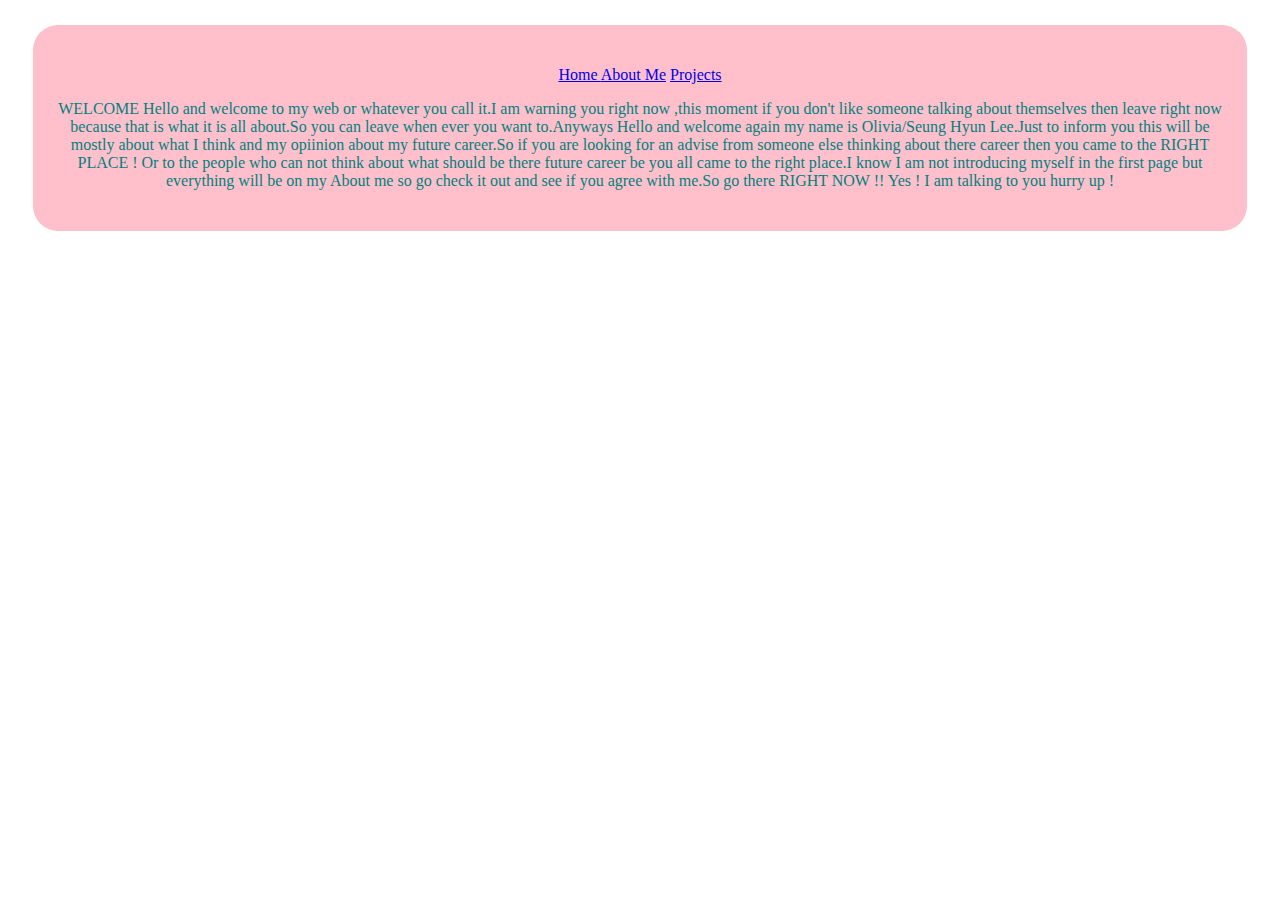
==== index.html @ 89bbc6d0 "flashcard app" ====
<html>
  <head>
    <title>HELP ME !!! I need your help!!</title>
     <link rel="stylesheet" type="text/css" href="mystyle.css">
  </head>
  <body>
    <div id="container" style>
   <p id="nav">
     <a href="index.html"> Home </a>
     <a href="aboutme.html">About Me</a>     
       
     <a href="projects.html">Projects</a>
   </p>  
    <p>
      WELCOME 
      Hello and welcome to my web or whatever you call it.I am warning you right now ,this moment if you don't like someone talking about themselves then leave right now because that is what it is all about.So you can leave when ever you want to.Anyways Hello and welcome again my name is Olivia/Seung Hyun Lee.Just to inform you this will be mostly about what I think and my opiinion about my future career.So if you are looking for an advise from someone else thinking about there career then you came to the RIGHT PLACE ! Or to the people who can not think about what should be there future career be you all came to the right place.I know I am not introducing myself in the first page but everything will be on my About me so go check it out and see if you agree with me.So go there RIGHT NOW !! Yes ! I am talking to you hurry up !

    </p>
    
     
    </div>

  </body>
</html>
---- mystyle.css ----
body{
  text-align:center;
}

#container{
  background-color:pink;color:teal;
  margin:25px;padding:25px;border-radius:25px;  
}
  
  #flashcard input[type=button]{
    background-color:pink;
      padding:20px;
     font-size:15px;
   
}
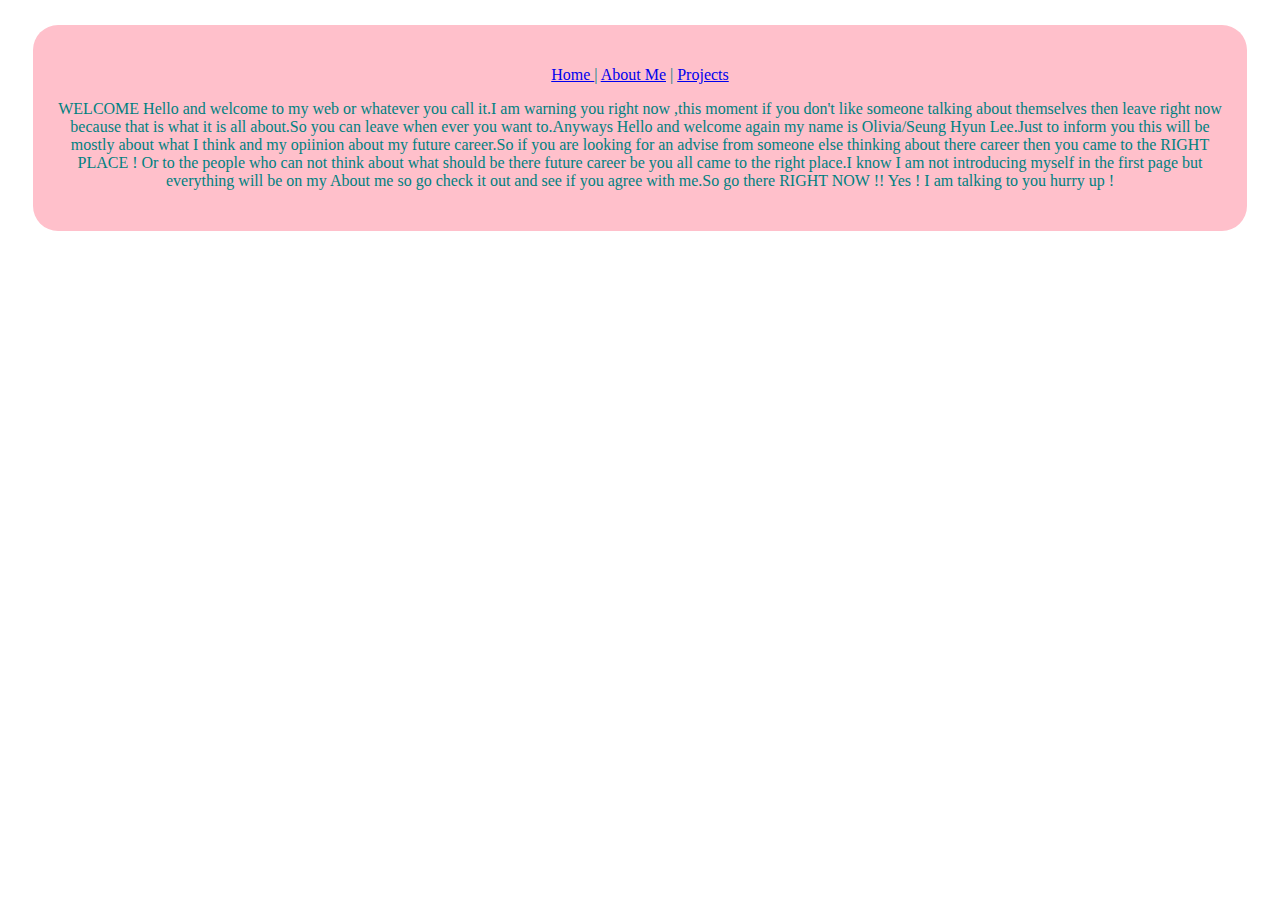
==== commit 2080c7e2: "add ." ====
--- a/index.html
+++ b/index.html
@@ -6,9 +6,8 @@
   <body>
     <div id="container" style>
    <p id="nav">
-     <a href="index.html"> Home </a>
-     <a href="aboutme.html">About Me</a>     
-       
+     <a href="index.html"> Home </a> |
+     <a href="aboutme.html">About Me</a> |       
      <a href="projects.html">Projects</a>
    </p>  
     <p>
--- a/mystyle.css
+++ b/mystyle.css
@@ -13,3 +13,12 @@
      font-size:15px;
    
 }
+
+
+#gallery input[type=button]{
+    background-color:pink;
+    font-weight:bolder
+    padding:20px;
+    margin:4px;
+    font-size:15px;
+}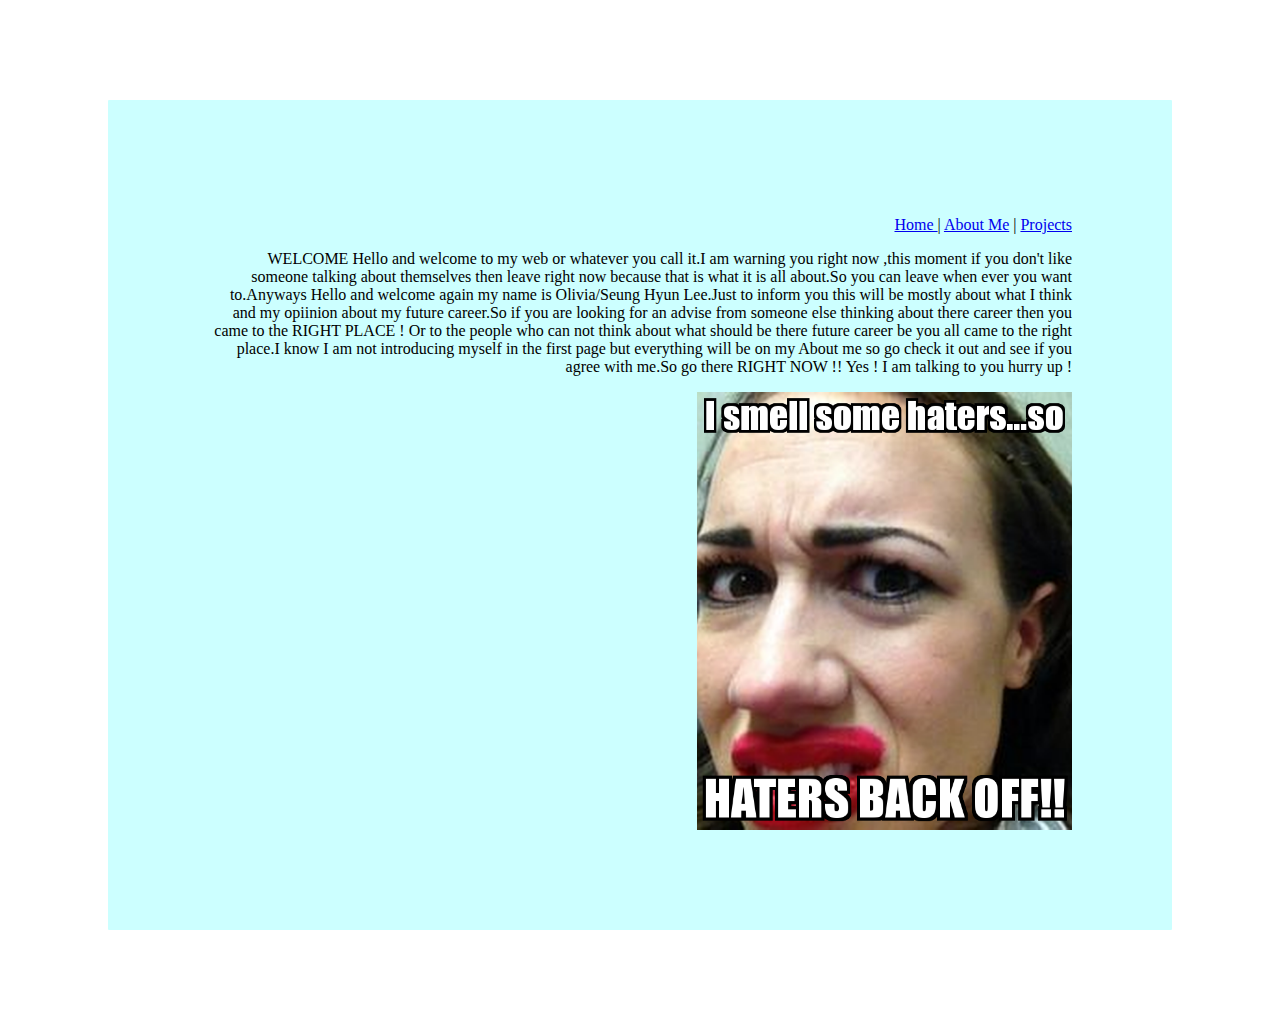
==== commit 174f6b9e: "add index.html" ====
--- a/index.html
+++ b/index.html
@@ -11,12 +11,13 @@
      <a href="projects.html">Projects</a>
    </p>  
     <p>
+      
       WELCOME 
       Hello and welcome to my web or whatever you call it.I am warning you right now ,this moment if you don't like someone talking about themselves then leave right now because that is what it is all about.So you can leave when ever you want to.Anyways Hello and welcome again my name is Olivia/Seung Hyun Lee.Just to inform you this will be mostly about what I think and my opiinion about my future career.So if you are looking for an advise from someone else thinking about there career then you came to the RIGHT PLACE ! Or to the people who can not think about what should be there future career be you all came to the right place.I know I am not introducing myself in the first page but everything will be on my About me so go check it out and see if you agree with me.So go there RIGHT NOW !! Yes ! I am talking to you hurry up !
 
     </p>
     
-     
+     <img src="HATERS.PNG" style="width:375px" />
     </div>
 
   </body>
--- a/mystyle.css
+++ b/mystyle.css
@@ -1,16 +1,16 @@
 body{
-  text-align:center;
+  text-align:right;
 }
 
 #container{
-  background-color:pink;color:teal;
-  margin:25px;padding:25px;border-radius:25px;  
+  background-color:#ccffff;color:  background-color:#ccffff;color:;
+  margin:100px;padding:100px;border-radius:1px;  
 }
   
   #flashcard input[type=button]{
     background-color:pink;
-      padding:20px;
-     font-size:15px;
+      padding:25px;
+     font-size:59px;
    
 }
 
@@ -21,4 +21,22 @@
     padding:20px;
     margin:4px;
     font-size:15px;
+}
+.box{
+  border-style:solid;
+  float:right;
+  text-align:center;
+  line-height:100px;
+  vertical-align:middle;
+  height:99px;
+  width:99px;
+  background-color:white;
+  
+}
+
+#board{
+  margin-left:auto;
+  margin-right:auto;
+  width:350px;
+  height:350px;
 }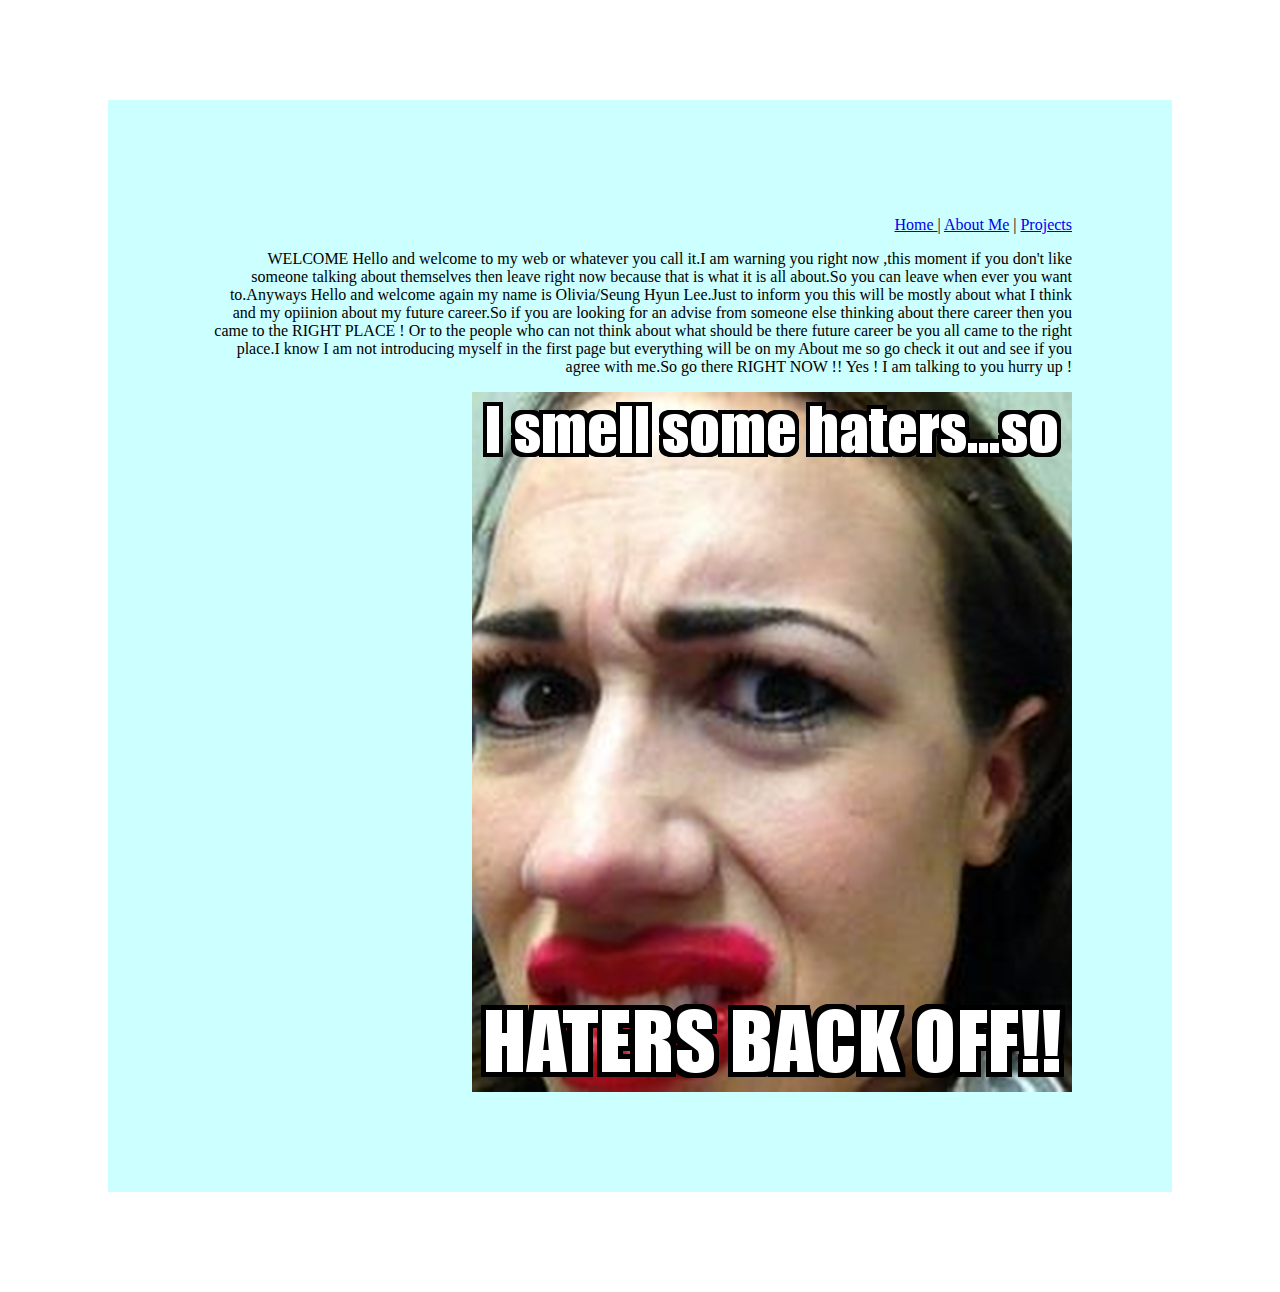
==== commit 2d7fecc5: "add Gallery.js" ====
--- a/index.html
+++ b/index.html
@@ -17,7 +17,7 @@
 
     </p>
     
-     <img src="HATERS.PNG" style="width:375px" />
+     <img src="HATERS.PNG" style="width:375px float:right" />
     </div>
 
   </body>
--- a/mystyle.css
+++ b/mystyle.css
@@ -36,7 +36,6 @@
 
 #board{
   margin-left:auto;
-  margin-right:auto;
   width:350px;
   height:350px;
 }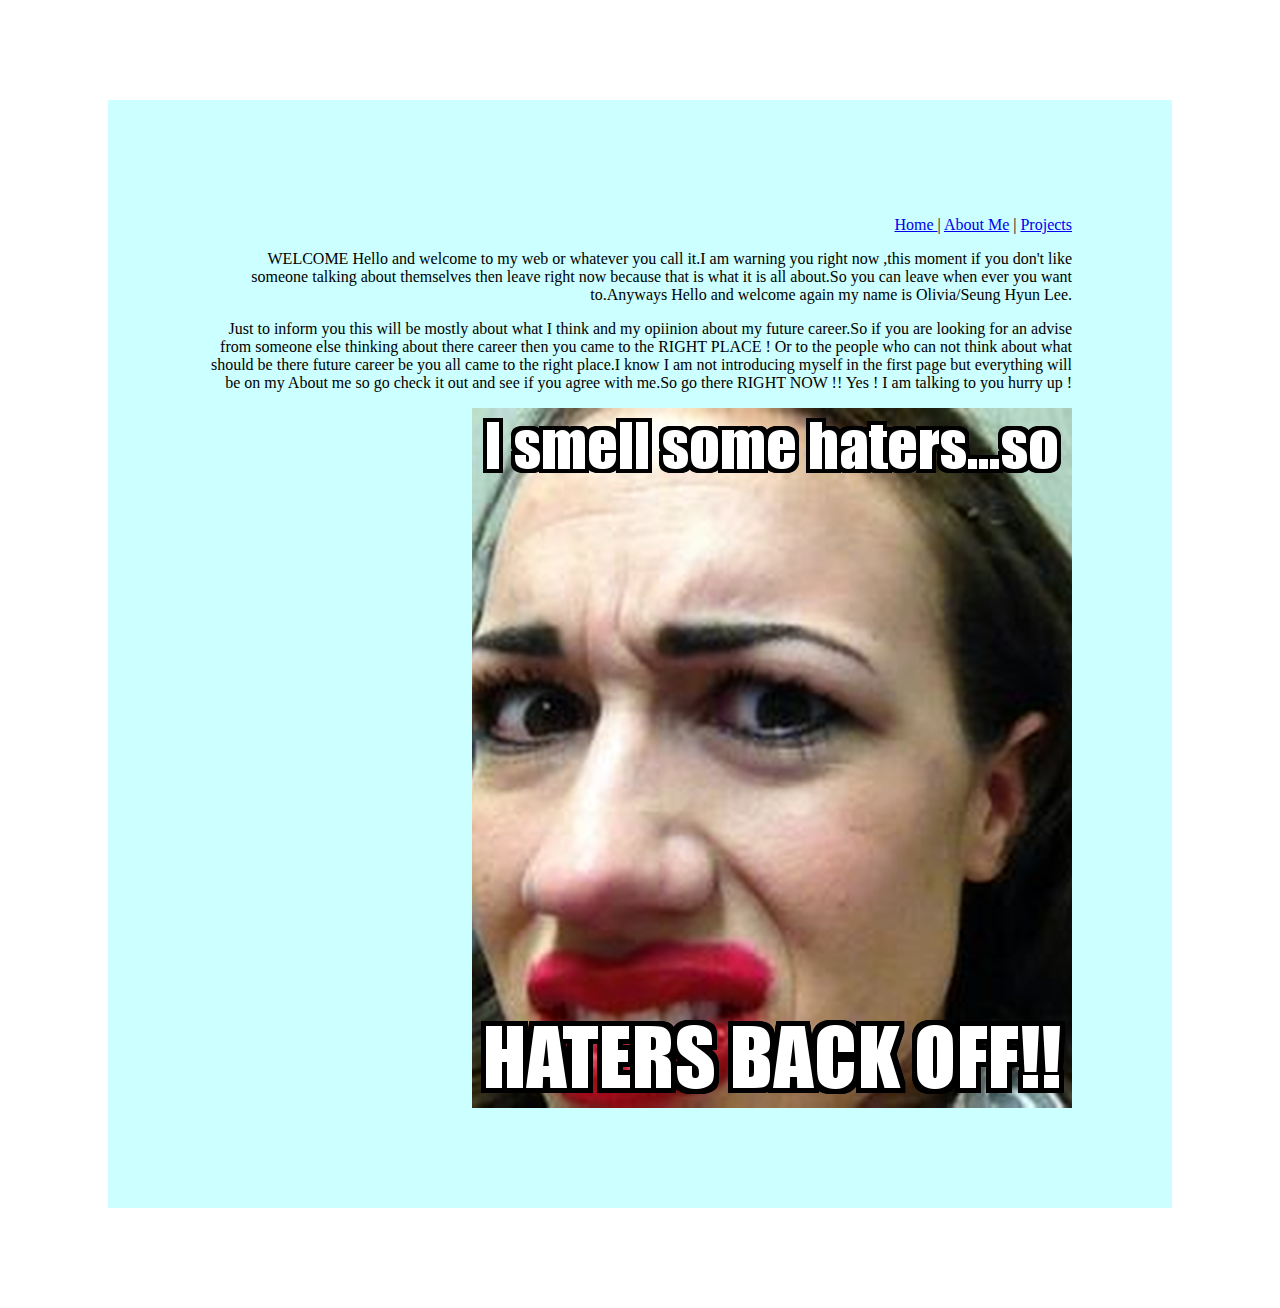
==== commit 7b4b0df9: "add mystyle.css" ====
--- a/index.html
+++ b/index.html
@@ -13,11 +13,19 @@
     <p>
       
       WELCOME 
-      Hello and welcome to my web or whatever you call it.I am warning you right now ,this moment if you don't like someone talking about themselves then leave right now because that is what it is all about.So you can leave when ever you want to.Anyways Hello and welcome again my name is Olivia/Seung Hyun Lee.Just to inform you this will be mostly about what I think and my opiinion about my future career.So if you are looking for an advise from someone else thinking about there career then you came to the RIGHT PLACE ! Or to the people who can not think about what should be there future career be you all came to the right place.I know I am not introducing myself in the first page but everything will be on my About me so go check it out and see if you agree with me.So go there RIGHT NOW !! Yes ! I am talking to you hurry up !
+      Hello and welcome to my web or whatever you call it.I am warning you right now ,this moment if you don't
+      like someone talking about themselves then leave right now because that is what it is all about.So you can leave 
+      when ever you want to.Anyways Hello and welcome again my name is Olivia/Seung Hyun Lee.
+      </p>
+      <p>
+        Just to inform you this will be mostly about what I think and my opiinion about my 
+        future career.So if you are looking for an advise from someone else thinking about there career then you came to 
+        the RIGHT PLACE ! Or to the people who can not think about what should be there future career be you all came to the
+        right place.I know I am not introducing myself in the first page but everything will be on my About me so go check it out
+         and see if you agree with me.So go there RIGHT NOW !! Yes ! I am talking to you hurry up !
+      </p>
 
-    </p>
-    
-     <img src="HATERS.PNG" style="width:375px float:right" />
+        <img src="HATERS.PNG" style= "margin-top;20px;width:375px float:right"  />
     </div>
 
   </body>
